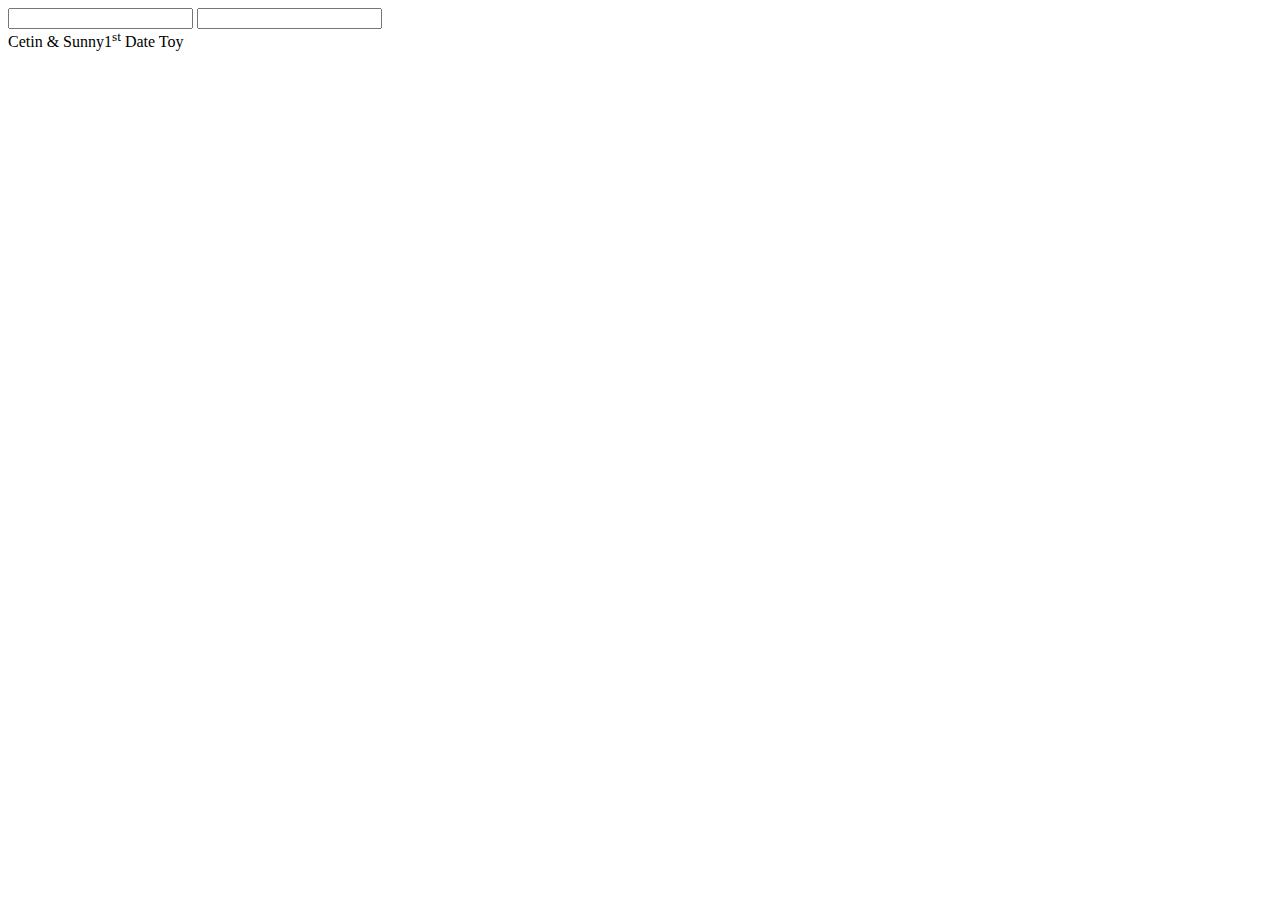
==== index.html @ 14b6b076 "Create index.html" ====
<html>
  <head>
    <meta charset="UTF-8">
    <title>Cetin &amp; Sunny # 1st Date</title>
    <link rel="icon" type="image/png" href="https://avatars3.githubusercontent.com/u/1613326?v=3">
    <script src="//ajax.googleapis.com/ajax/libs/jquery/1.10.2/jquery.min.js"></script>
    <script type="text/javascript" src="bergmark_transliterate.fay.js"></script>
    <link href="style.css" type="text/css" rel="stylesheet" />
    <meta name=viewport content="width=device-width, initial-scale=1">
  </head>
  <body>
    <input id="inp" type="text">
    <input id="out" type="text">
    <div><span>Cetin &amp; Sunny</span><span>1<sup>st</sup> Date Toy</span></div>
  </body>
</html>
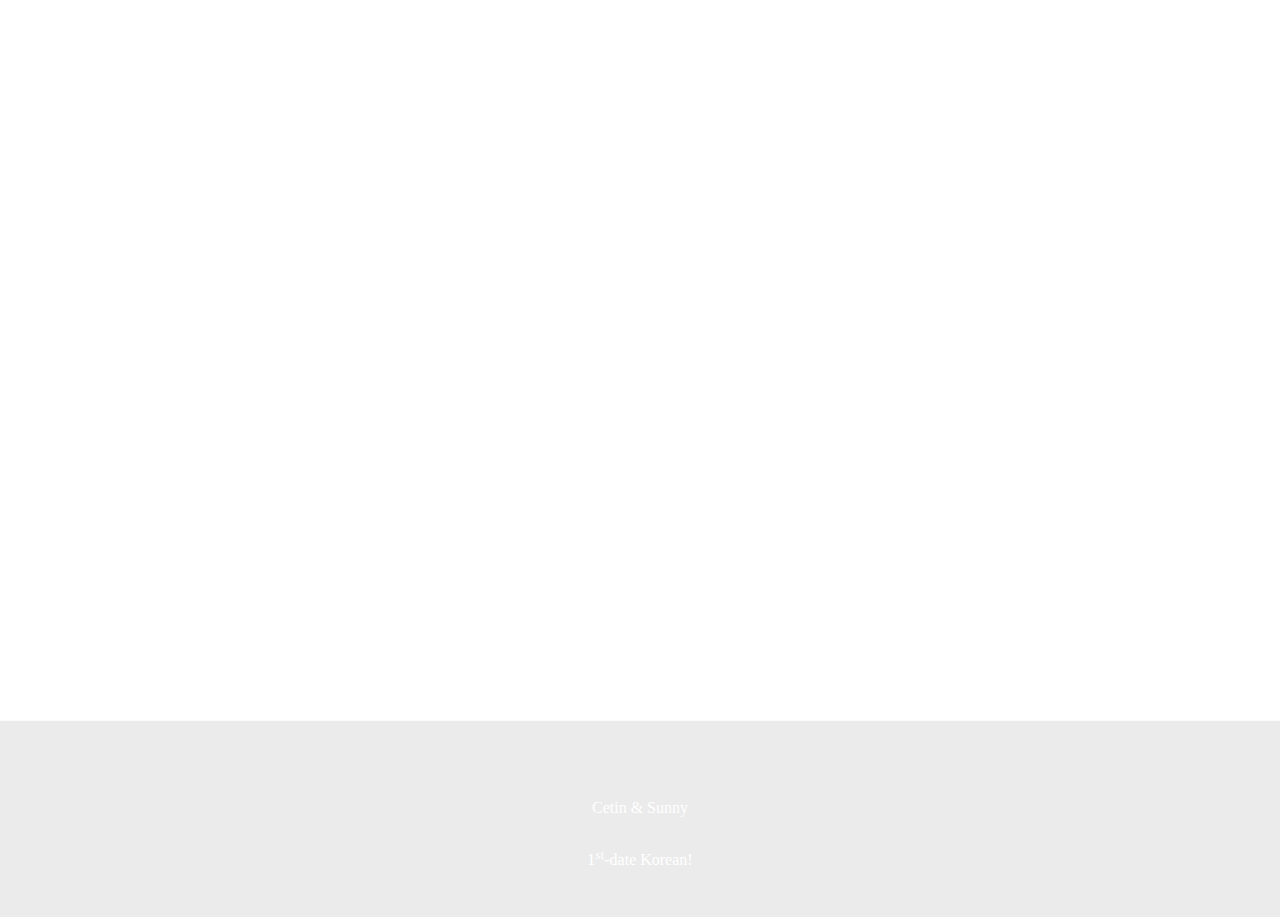
==== commit 0192fe9d: "Update index.html" ====
--- a/index.html
+++ b/index.html
@@ -7,10 +7,16 @@
     <script type="text/javascript" src="bergmark_transliterate.fay.js"></script>
     <link href="style.css" type="text/css" rel="stylesheet" />
     <meta name=viewport content="width=device-width, initial-scale=1">
+    <meta name="msapplication-square70x70logo" content="https://avatars3.githubusercontent.com/u/1613326?v=3&s=70" />
+    <meta name="msapplication-square150x150logo" content="https://avatars3.githubusercontent.com/u/1613326?v=3&s=150" />
+    <meta name="msapplication-square310x310logo" content="https://avatars3.githubusercontent.com/u/1613326?v=3&s=310" />
   </head>
   <body>
     <input id="inp" type="text">
     <input id="out" type="text">
-    <div><span>Cetin &amp; Sunny</span><span>1<sup>st</sup> Date Toy</span></div>
+    <div class="footer">
+      <div class="line"><span id="cetin">Cetin</span> &amp; <span id="sunny">Sunny</span></div>
+      <div class="line"><span>1<sup>st</sup>-date Korean!</span></div>
+    </div>
   </body>
 </html>
--- a/style.css
+++ b/style.css
@@ -0,0 +1,48 @@
+html, body { padding: 0; margin: 0; }
+* { transition: .4s all ease; }
+#inp, #out {
+  display: block;
+  height: 40%;
+  width: 100%;
+  border: 0 solid lightgray;
+  text-align: center;
+}
+input:focus { background: red; color: white; }
+
+#inp, #out { font-size: 5vh; }
+
+.footer {
+  text-align: center;
+  border-top: 1px solid lightgray;
+  background: #444;
+  padding: 3em 0em;
+  color: white;
+  opacity: 0.1;
+}
+.footer:active,.footer:hover,.footer:focus { opacity: 1; }
+
+#sunny { position: relative; }
+#sunny:before {
+  content: "";
+  background: url(//kr.corsis.eu/Sunny.png);
+  display: inline-block;
+           height: 64px;
+            width: 64px;
+  background-size: 64px;
+  position: absolute;
+  bottom: calc(-32px + 1em);
+}
+#cetin { position: relative; }
+#cetin:before {
+  content: "";
+  background: url(https://avatars2.githubusercontent.com/u/27027?v=3&s=460);
+  display: inline-block;
+  height: 64px;
+  width: 64px;
+  background-size: 64px;
+  position: absolute;
+  bottom: calc(-32px + 1em);
+  transform: translate(-30px)
+}
+
+.line { padding-top: 30px; }
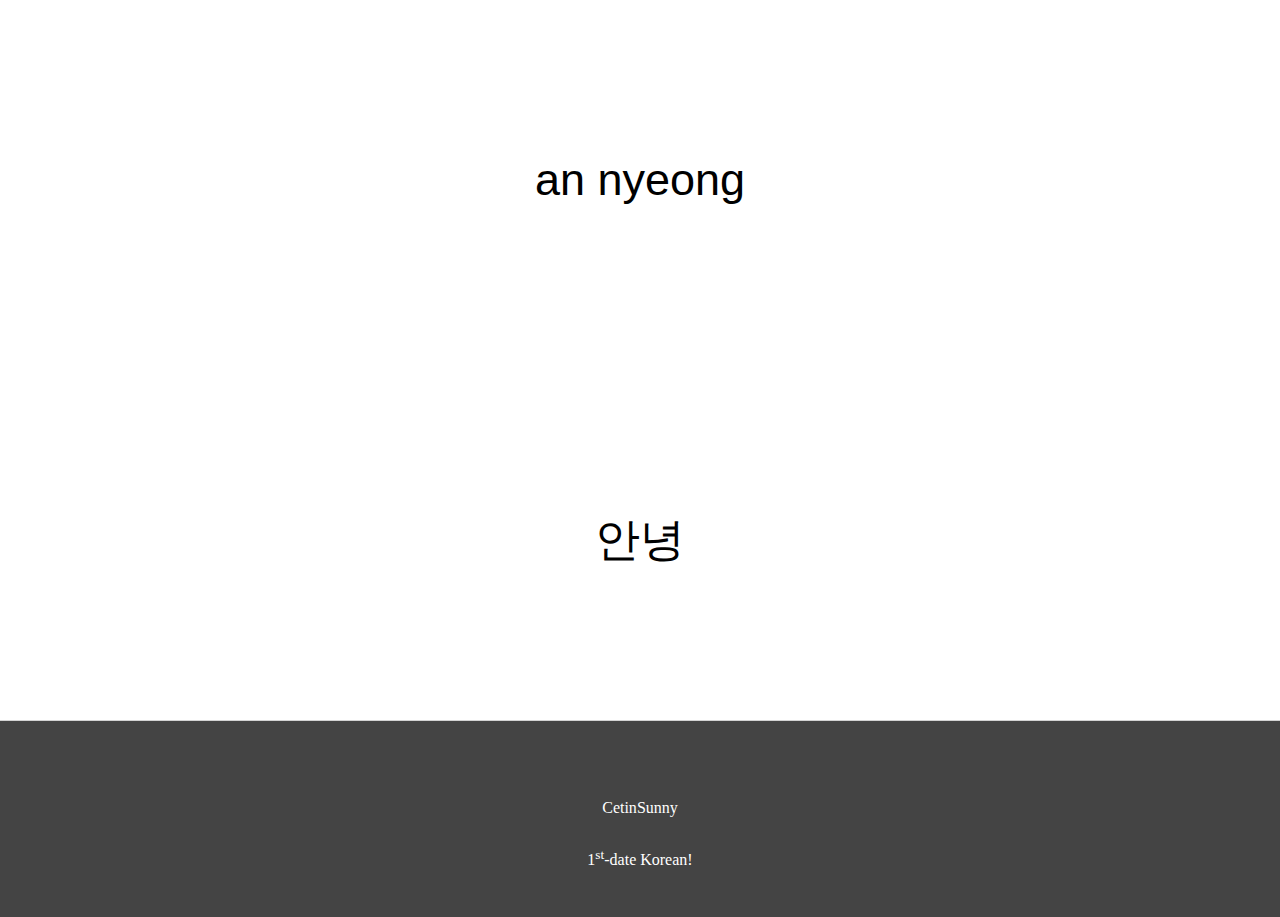
==== commit 78e90f74: "Update index.html" ====
--- a/index.html
+++ b/index.html
@@ -15,8 +15,14 @@
     <input id="inp" type="text">
     <input id="out" type="text">
     <div class="footer">
-      <div class="line"><span id="cetin">Cetin</span> &amp; <span id="sunny">Sunny</span></div>
+      <div class="line"><span id="cetin">Cetin</span><span id="sunny">Sunny</span></div>
       <div class="line"><span>1<sup>st</sup>-date Korean!</span></div>
     </div>
+    <script type="text/javascript">
+      $(inp).val("an nyeong");
+      $(out).val("안녕");
+      function clear() { $(inp).val(""); $(out).val(""); }
+      setTimeout(clear, 1000);
+    </script>
   </body>
 </html>
--- a/style.css
+++ b/style.css
@@ -17,9 +17,14 @@
   background: #444;
   padding: 3em 0em;
   color: white;
-  opacity: 0.1;
+  opacitcy: 0.02;
 }
 .footer:active,.footer:hover,.footer:focus { opacity: 1; }
+
+.footer:focus #cetin { animation: ca .5s infinite ease alternate; }
+.footer:focus #sunny { animation: sa .5s infinite ease alternate; }
+@keyframes ca { to { transform: scale(.9); } }
+@keyframes sa { to { transform: scale(1.1); } }
 
 #sunny { position: relative; }
 #sunny:before {
@@ -42,7 +47,7 @@
   background-size: 64px;
   position: absolute;
   bottom: calc(-32px + 1em);
-  transform: translate(-30px)
+  transform: translate(-28px)
 }
 
 .line { padding-top: 30px; }
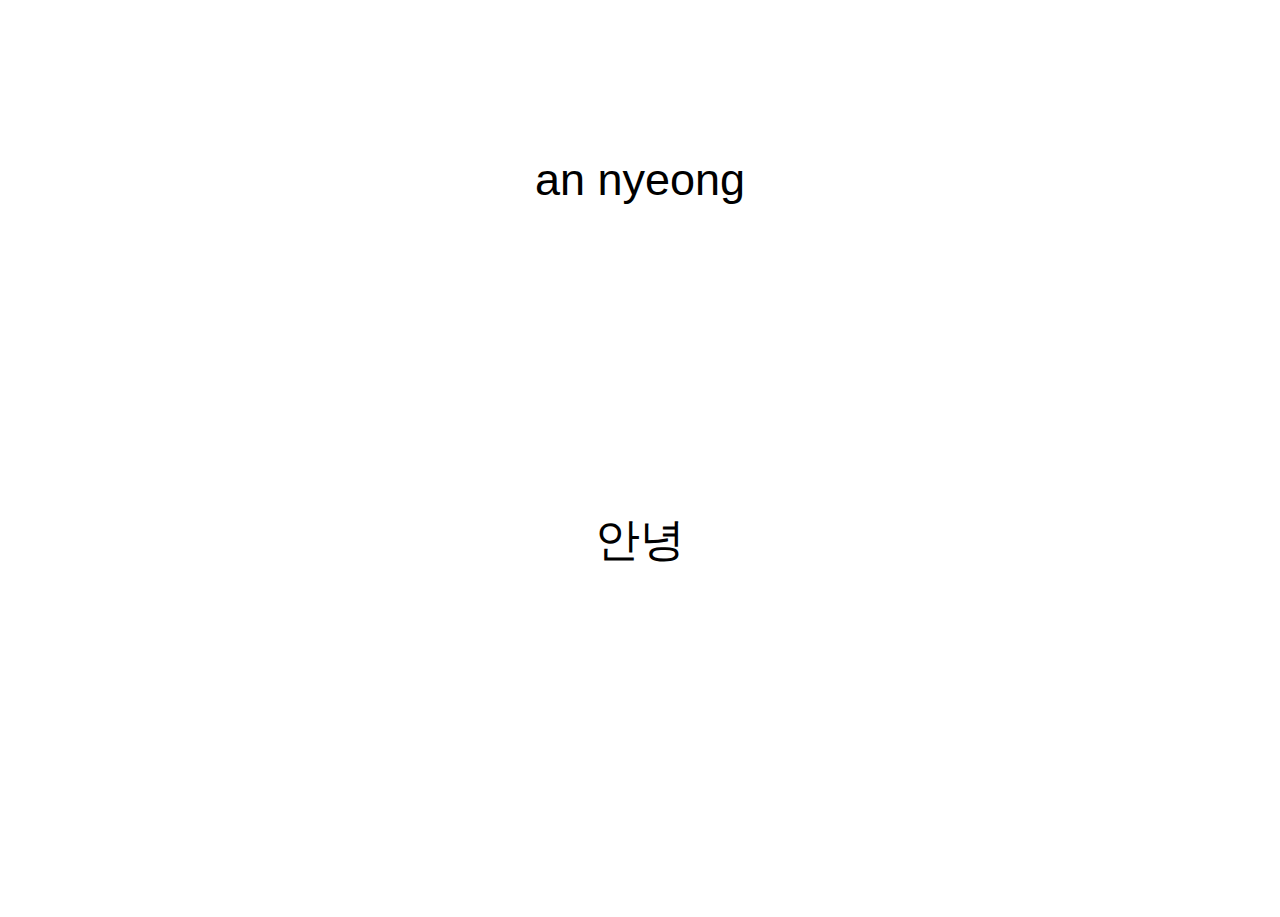
==== commit 9ecbc4cd: "Merge branch 'gh-pages' of https://github.com/cetinsert/korean into gh-pages" ====
--- a/index.html
+++ b/index.html
@@ -1,15 +1,15 @@
 <html>
   <head>
     <meta charset="UTF-8">
-    <title>Cetin &amp; Sunny # 1st Date</title>
+    <title>안녕</title>
     <link rel="icon" type="image/png" href="https://avatars3.githubusercontent.com/u/1613326?v=3">
     <script src="//ajax.googleapis.com/ajax/libs/jquery/1.10.2/jquery.min.js"></script>
     <script type="text/javascript" src="bergmark_transliterate.fay.js"></script>
     <link href="style.css" type="text/css" rel="stylesheet" />
     <meta name=viewport content="width=device-width, initial-scale=1">
-    <meta name="msapplication-square70x70logo" content="https://avatars3.githubusercontent.com/u/1613326?v=3&s=70" />
-    <meta name="msapplication-square150x150logo" content="https://avatars3.githubusercontent.com/u/1613326?v=3&s=150" />
-    <meta name="msapplication-square310x310logo" content="https://avatars3.githubusercontent.com/u/1613326?v=3&s=310" />
+    <meta name="msapplication-square70x70logo" content="annyeong-70sq.png" />
+    <meta name="msapplication-square150x150logo" content="annyeong-150sq.png" />
+    <meta name="msapplication-square310x310logo" content="annyeong-310sq.png" />
   </head>
   <body>
     <input id="inp" type="text">
@@ -19,10 +19,13 @@
       <div class="line"><span>1<sup>st</sup>-date Korean!</span></div>
     </div>
     <script type="text/javascript">
-      $(inp).val("an nyeong");
-      $(out).val("안녕");
-      function clear() { $(inp).val(""); $(out).val(""); }
-      setTimeout(clear, 1000);
+      var io = [inp,out];
+      function opacity(v) { io[0].style.opacity = v; io[1].style.opacity = v; }
+      function content(v) { io[0].value = v[0]; io[1].value = v[1]; }
+                 content(           ["an nyeong", "안녕"]);
+      setTimeout(opacity, 3000-400, 0);
+      setTimeout(content, 3000,     [""         , ""    ]);
+      setTimeout(opacity, 3000,     1);
     </script>
   </body>
 </html>
--- a/style.css
+++ b/style.css
@@ -17,14 +17,9 @@
   background: #444;
   padding: 3em 0em;
   color: white;
-  opacitcy: 0.02;
+  opacity: 0.001;
 }
 .footer:active,.footer:hover,.footer:focus { opacity: 1; }
-
-.footer:focus #cetin { animation: ca .5s infinite ease alternate; }
-.footer:focus #sunny { animation: sa .5s infinite ease alternate; }
-@keyframes ca { to { transform: scale(.9); } }
-@keyframes sa { to { transform: scale(1.1); } }
 
 #sunny { position: relative; }
 #sunny:before {
